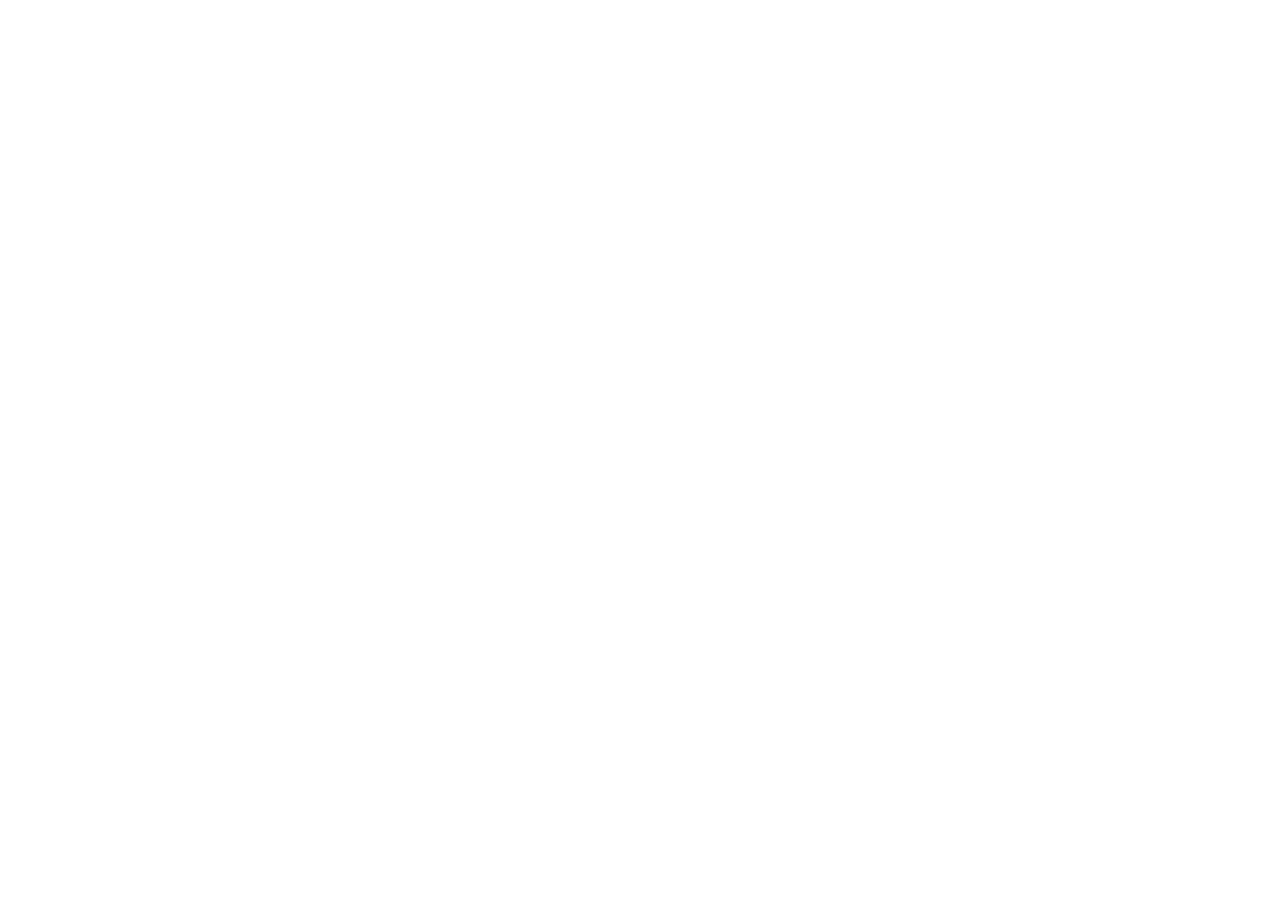
==== index.html @ 4741d0ae "criei o  projeto" ====
<!DOCTYPE html>
<html lang="pt-br">
<head>
    <meta charset="UTF-8">
    <meta name="viewport" content="width=device-width, initial-scale=1.0">
    <title>Flashcard</title>
</head>
<body>
    
</body>
</html>
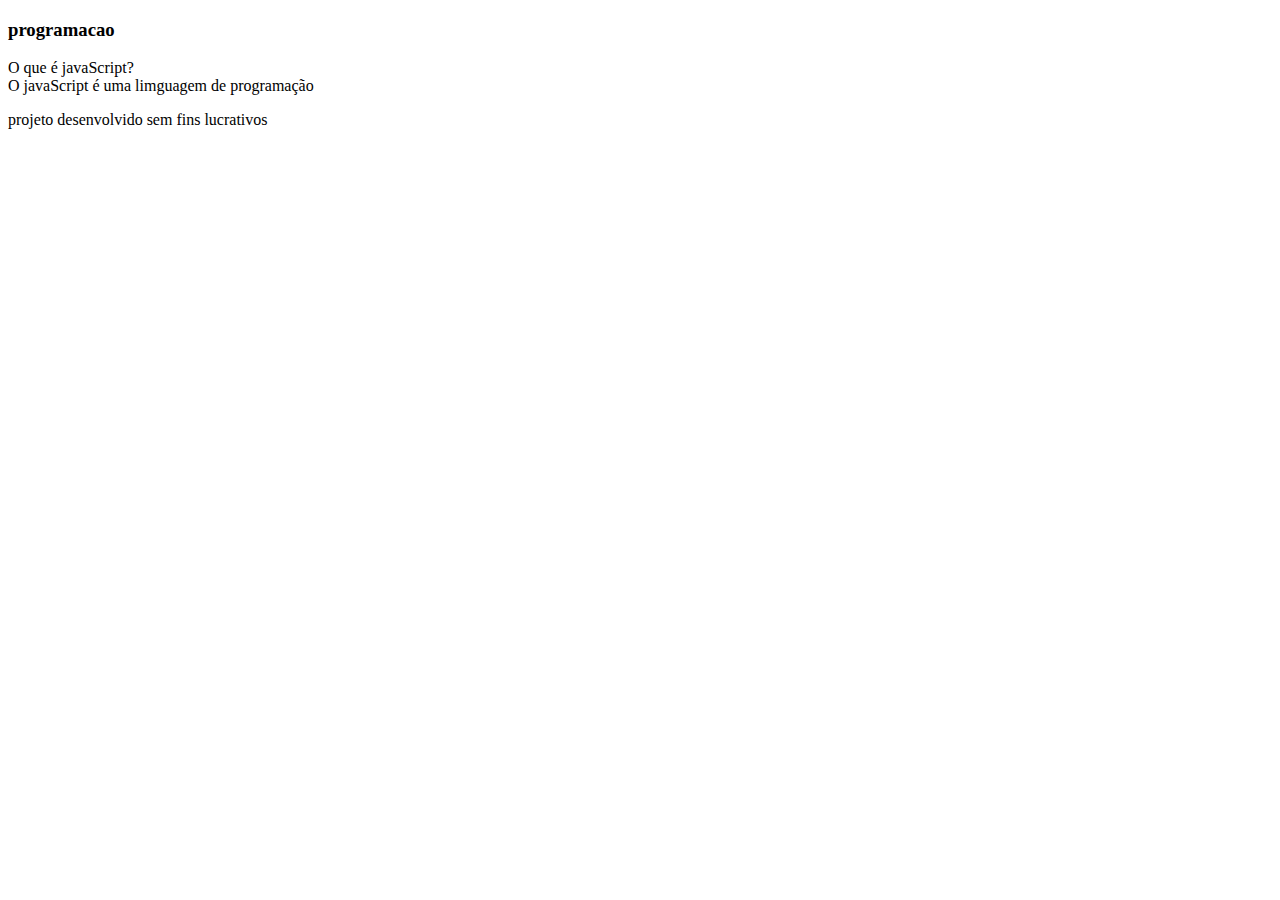
==== commit bc3fe060: "criei a div" ====
--- a/index.html
+++ b/index.html
@@ -1,11 +1,42 @@
 <!DOCTYPE html>
 <html lang="pt-br">
+
 <head>
     <meta charset="UTF-8">
     <meta name="viewport" content="width=device-width, initial-scale=1.0">
     <title>Flashcard</title>
 </head>
+
 <body>
-    
+    <main>
+
+
+        <section id="container">
+
+            <article class="cartao">
+                <div class="cartao__conteudo">
+                    
+                    <h3>programacao</h3>
+                    <div class="cartao__conteudo__pergunta">
+                    O que é javaScript?
+                    </div>
+                    <div class="cartao__conteudo__resposta">
+                        O javaScript é uma limguagem de programação 
+                        
+                    </div>
+                
+                </div>
+
+            </article>
+
+        </section>
+
+    </main>
+    <footer>
+        <p>projeto desenvolvido sem fins lucrativos</p>
+    </footer>
+
+
 </body>
+
 </html>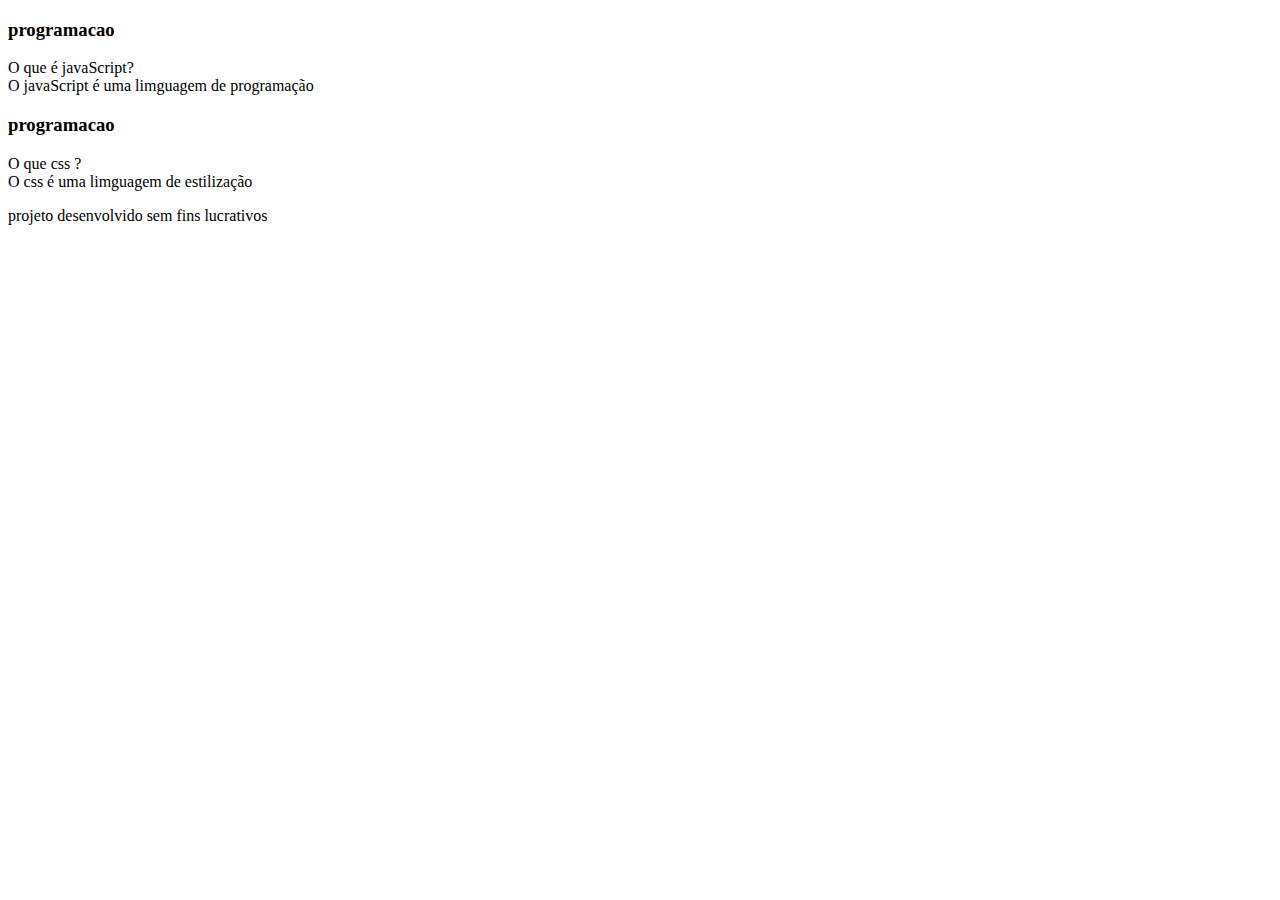
==== commit b905ab1e: "dupliquei o article" ====
--- a/index.html
+++ b/index.html
@@ -22,7 +22,22 @@
                     </div>
                     <div class="cartao__conteudo__resposta">
                         O javaScript é uma limguagem de programação 
-                        
+
+                    </div>
+                
+                </div>
+
+            </article>
+            <article class="cartao">
+                <div class="cartao__conteudo">
+                    
+                    <h3>programacao</h3>
+                    <div class="cartao__conteudo__pergunta">
+                    O que css ?
+                    </div>
+                    <div class="cartao__conteudo__resposta">
+                        O css é uma limguagem de estilização 
+
                     </div>
                 
                 </div>
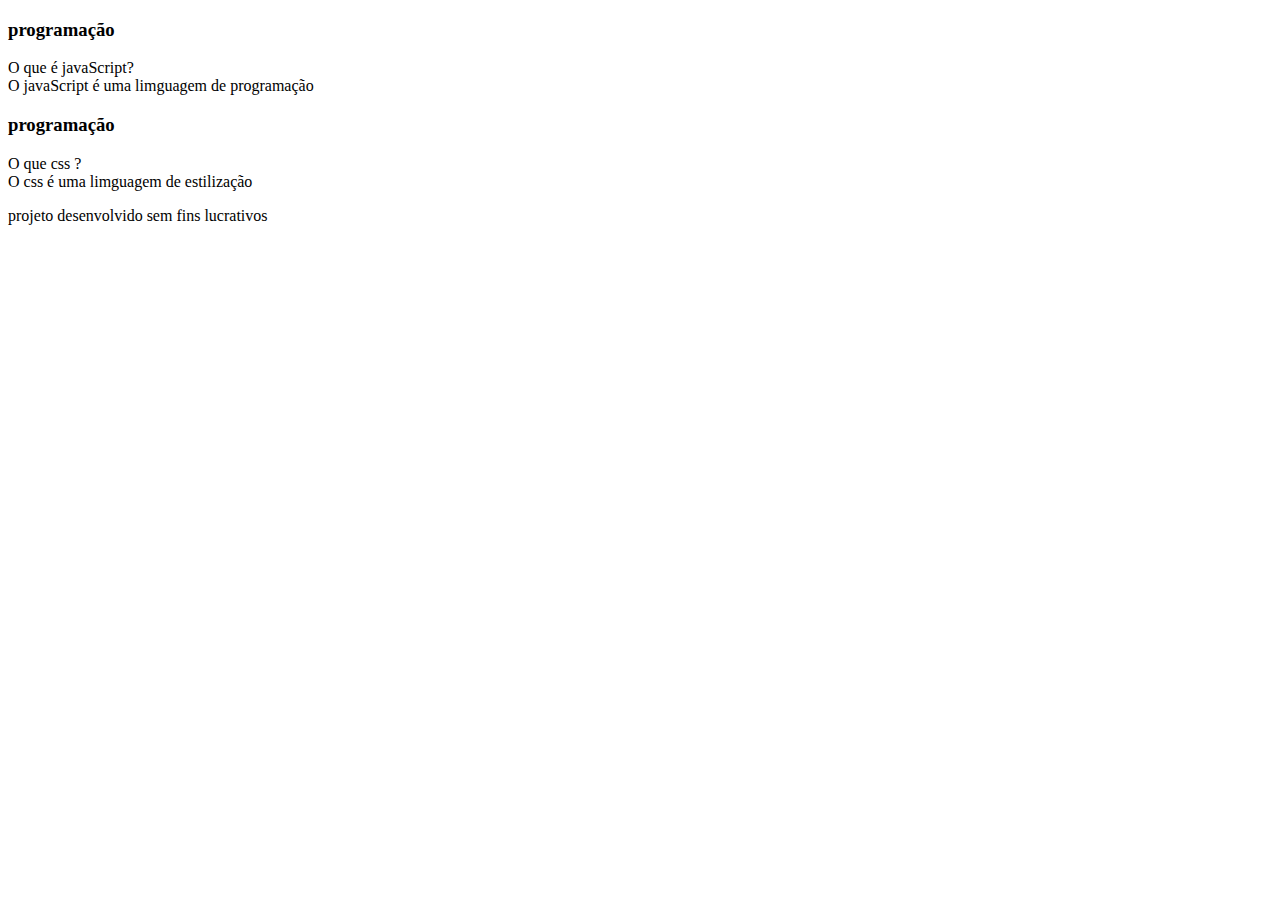
==== commit 7fcfb19a: "coloquei os acentos" ====
--- a/index.html
+++ b/index.html
@@ -16,7 +16,7 @@
             <article class="cartao">
                 <div class="cartao__conteudo">
                     
-                    <h3>programacao</h3>
+                    <h3>programação</h3>
                     <div class="cartao__conteudo__pergunta">
                     O que é javaScript?
                     </div>
@@ -31,7 +31,7 @@
             <article class="cartao">
                 <div class="cartao__conteudo">
                     
-                    <h3>programacao</h3>
+                    <h3>programação</h3>
                     <div class="cartao__conteudo__pergunta">
                     O que css ?
                     </div>
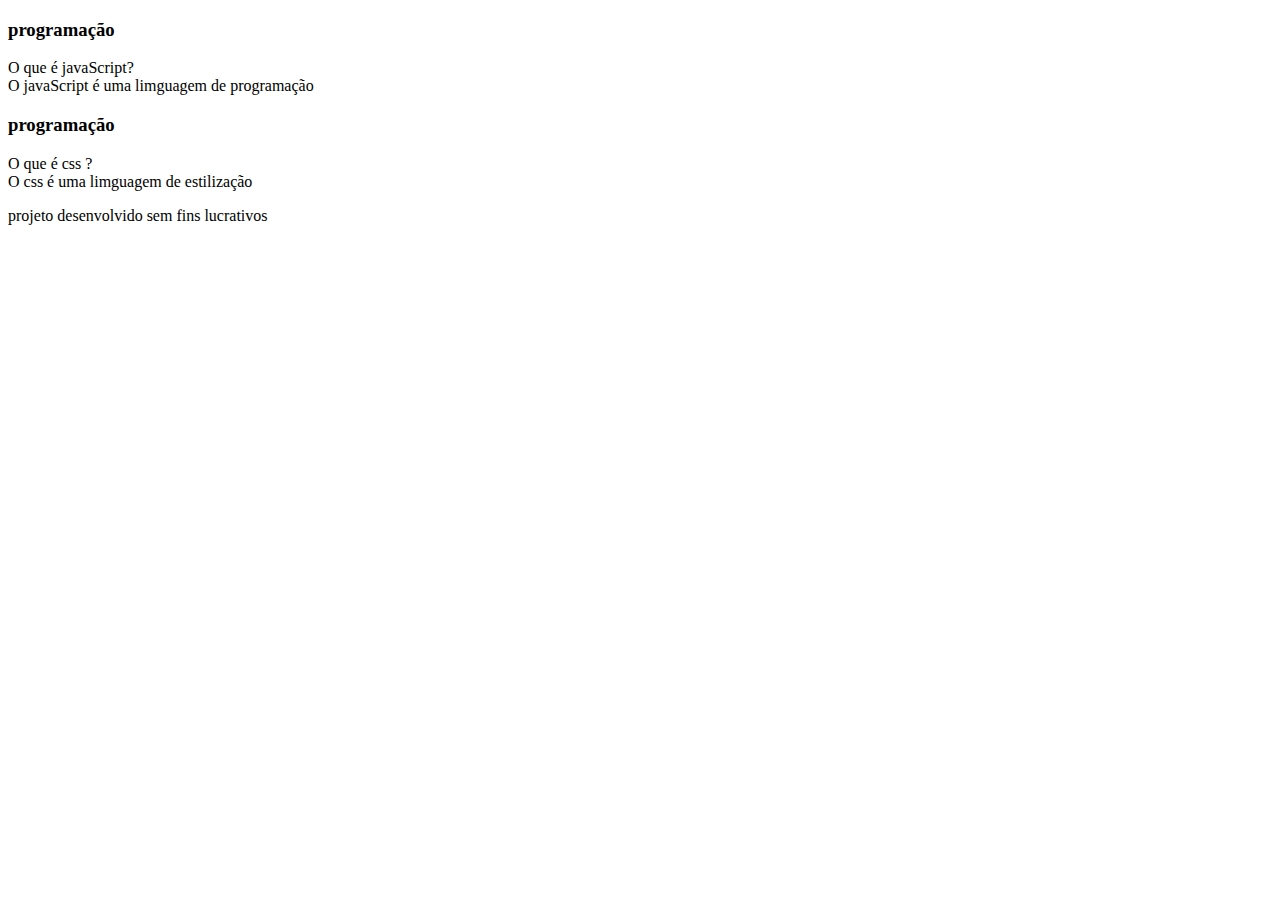
==== commit 0244550e: "coloquei o é" ====
--- a/index.html
+++ b/index.html
@@ -33,7 +33,7 @@
                     
                     <h3>programação</h3>
                     <div class="cartao__conteudo__pergunta">
-                    O que css ?
+                    O que é css ?
                     </div>
                     <div class="cartao__conteudo__resposta">
                         O css é uma limguagem de estilização 
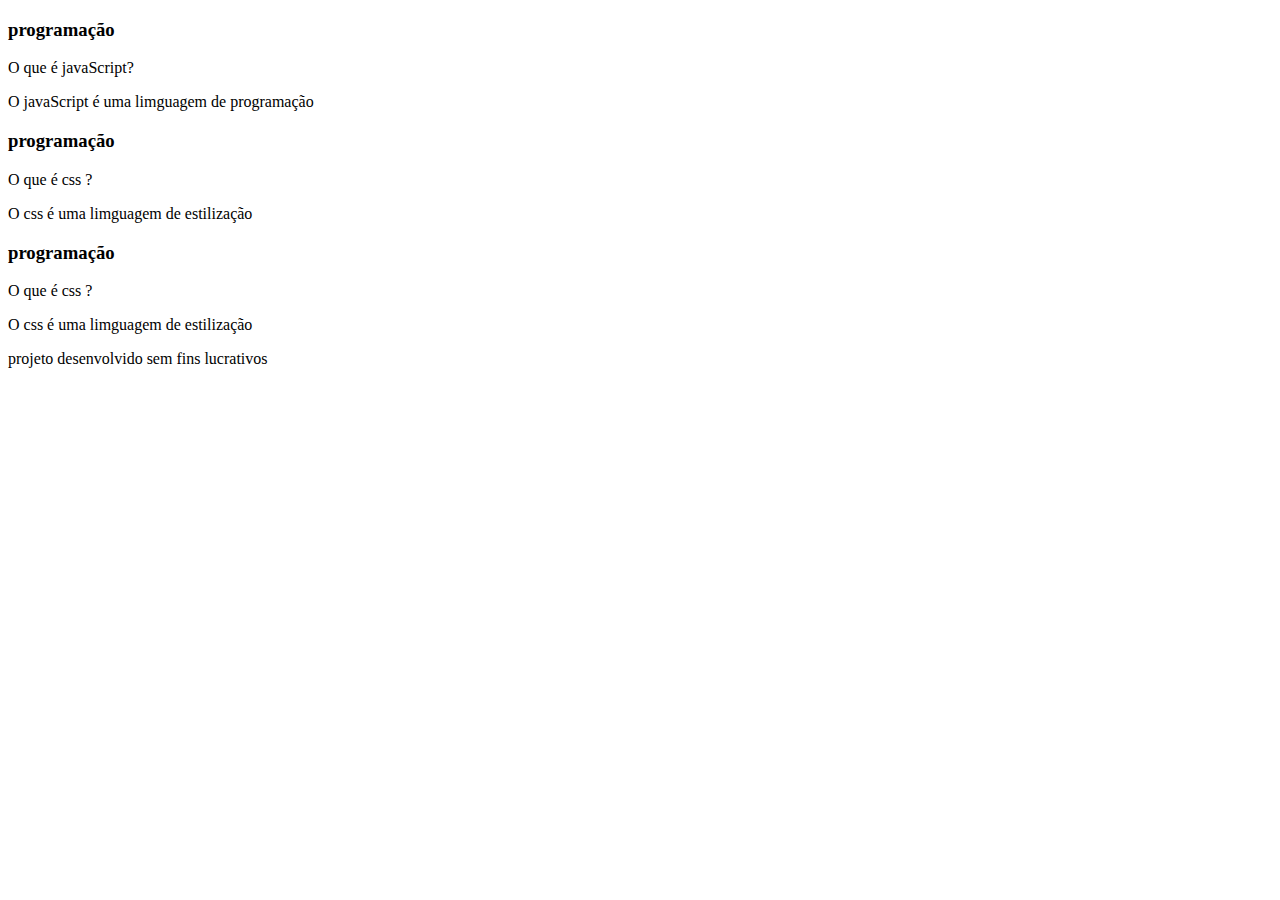
==== commit 00c05c69: "criei o cartao conteudo" ====
--- a/index.html
+++ b/index.html
@@ -18,10 +18,10 @@
                     
                     <h3>programação</h3>
                     <div class="cartao__conteudo__pergunta">
-                    O que é javaScript?
+                    <p>O que é javaScript?</p>
                     </div>
                     <div class="cartao__conteudo__resposta">
-                        O javaScript é uma limguagem de programação 
+                        <p>O javaScript é uma limguagem de programação</p>
 
                     </div>
                 
@@ -33,10 +33,26 @@
                     
                     <h3>programação</h3>
                     <div class="cartao__conteudo__pergunta">
-                    O que é css ?
+                    <p>O que é css ?</p>
                     </div>
                     <div class="cartao__conteudo__resposta">
-                        O css é uma limguagem de estilização 
+                        <p>O css é uma limguagem de estilização</p>
+
+                    </div>
+                
+                </div>
+
+            </article>
+
+            <article class="cartao">
+                <div class="cartao__conteudo">
+                    
+                    <h3>programação</h3>
+                    <div class="cartao__conteudo__pergunta">
+                    <p>O que é css ?</p>
+                    </div>
+                    <div class="cartao__conteudo__resposta">
+                        <p>O css é uma limguagem de estilização</p>
 
                     </div>
                 
